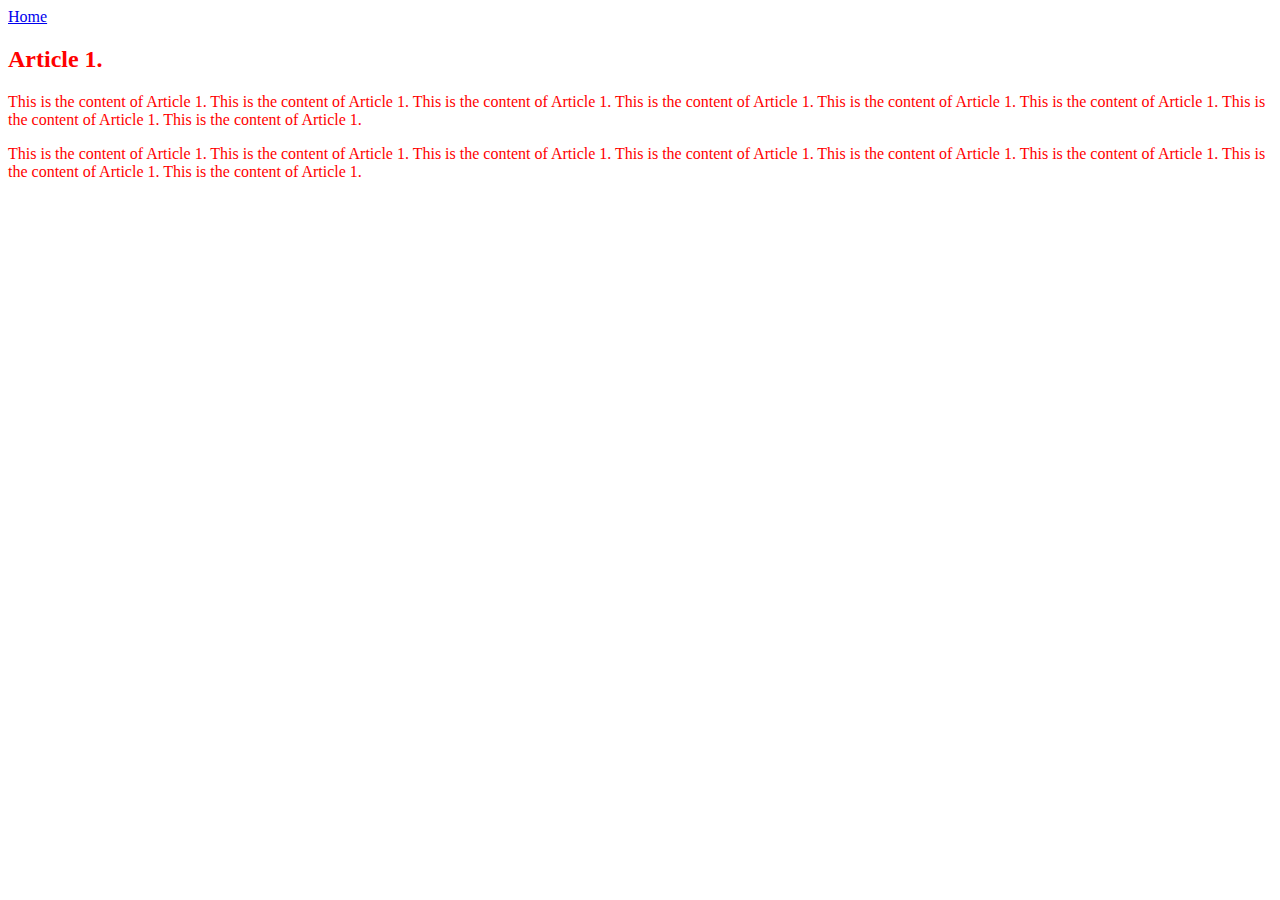
==== ui/Article-1.html @ c89b8a10 "[imad-console] Updates ui/Article-1.html" ====
<html>
    <head>
        <title>Article 1
        </title>
        <meta name="viewport" content="width=device-width,initial-scale=1" />
        <style>
            .container {
                max width: 80px:
                margin:0 auto;
                color: red;
            }
        </style>
    </head>
<body>
        <div class="container">
        <div>
            <a href="/">Home
            </a>
        </div>
    <h2>Article 1.
    </h2>
    <div>
        <p>This is the content of Article 1. This is the content of Article 1. This is the content of Article 1. This is the content of Article 1. This is the content of Article 1. This is the content of Article 1. This is the content of Article 1. This is the content of Article 1.
        </p>
    </div>
    <div>
        <p>This is the content of Article 1. This is the content of Article 1. This is the content of Article 1. This is the content of Article 1. This is the content of Article 1. This is the content of Article 1. This is the content of Article 1. This is the content of Article 1.
        </p>
    </div>
        </div>
</body>
</html>
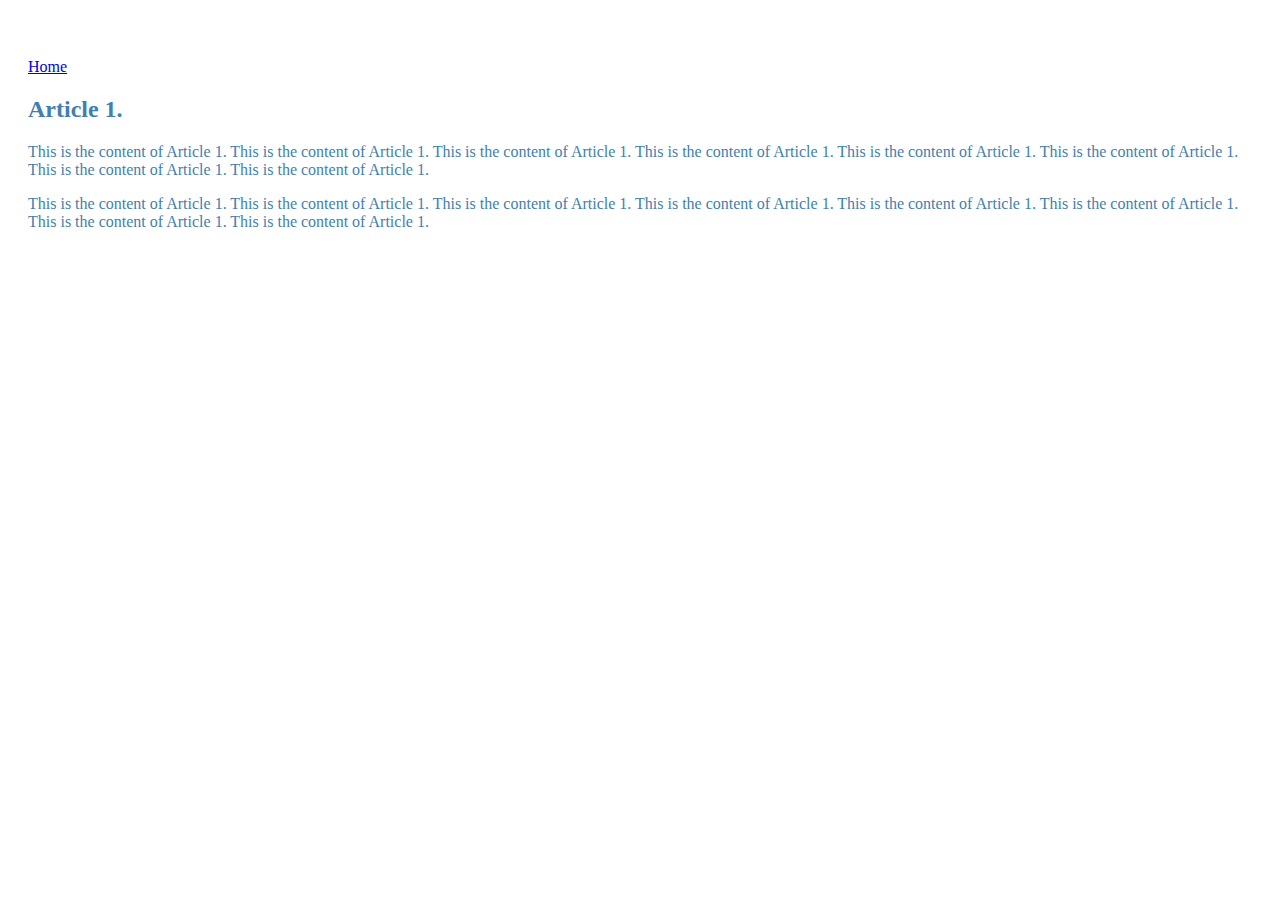
==== commit 537d785c: "[imad-console] Updates ui/Article-1.html" ====
--- a/ui/Article-1.html
+++ b/ui/Article-1.html
@@ -5,9 +5,11 @@
         <meta name="viewport" content="width=device-width,initial-scale=1" />
         <style>
             .container {
-                max width: 80px:
-                margin:0 auto;
-                color: red;
+                    color: #3f7fb1;
+                    font-family: times new roman;
+                    padding-top: 50px;
+                    padding-left: 20px;
+                    padding-right: 20px;
             }
         </style>
     </head>
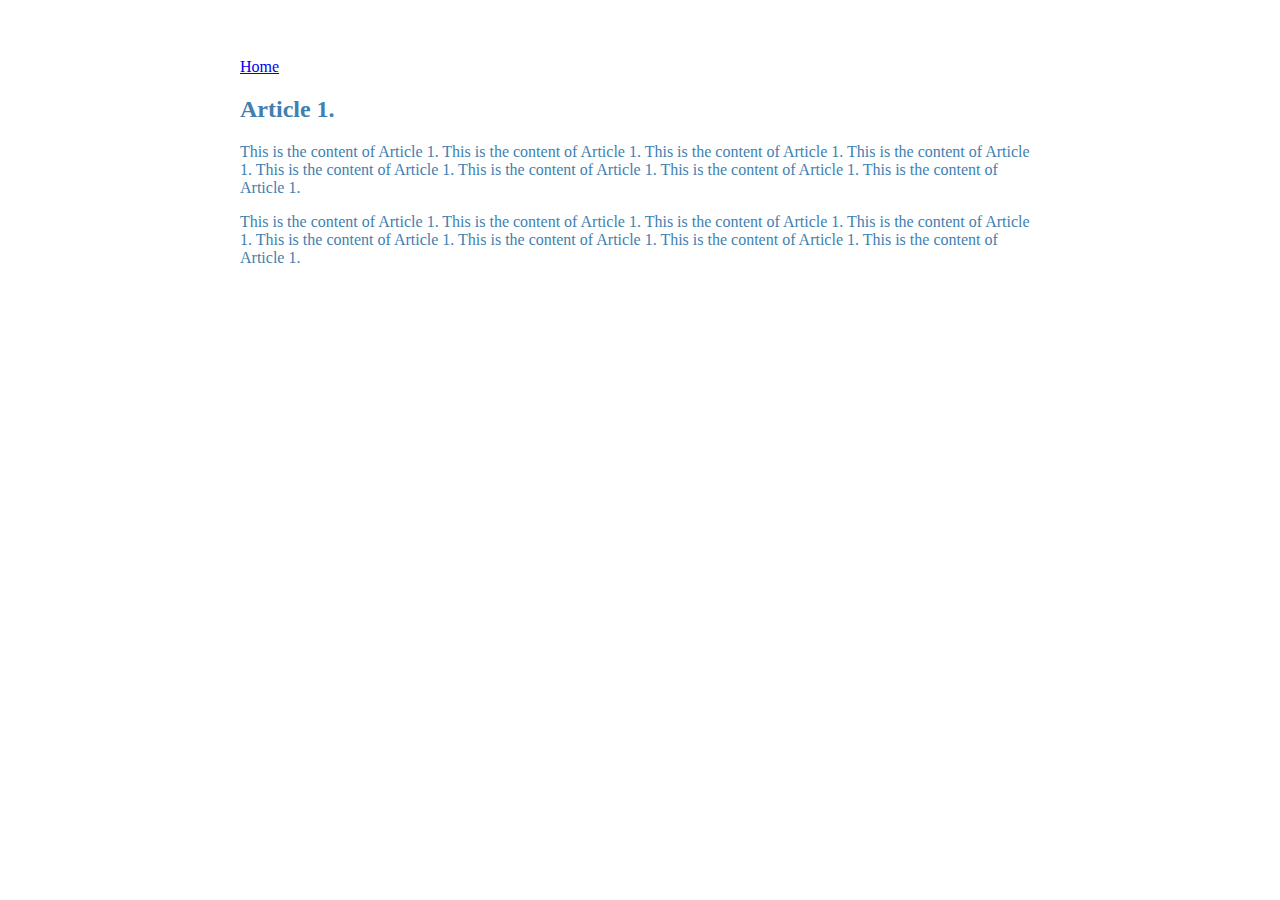
==== commit 961441a3: "[imad-console] Updates ui/Article-1.html" ====
--- a/ui/Article-1.html
+++ b/ui/Article-1.html
@@ -6,6 +6,8 @@
         <style>
             .container {
                     color: #3f7fb1;
+                    max-width:800px;
+                    margin: 0 auto;
                     font-family: times new roman;
                     padding-top: 50px;
                     padding-left: 20px;
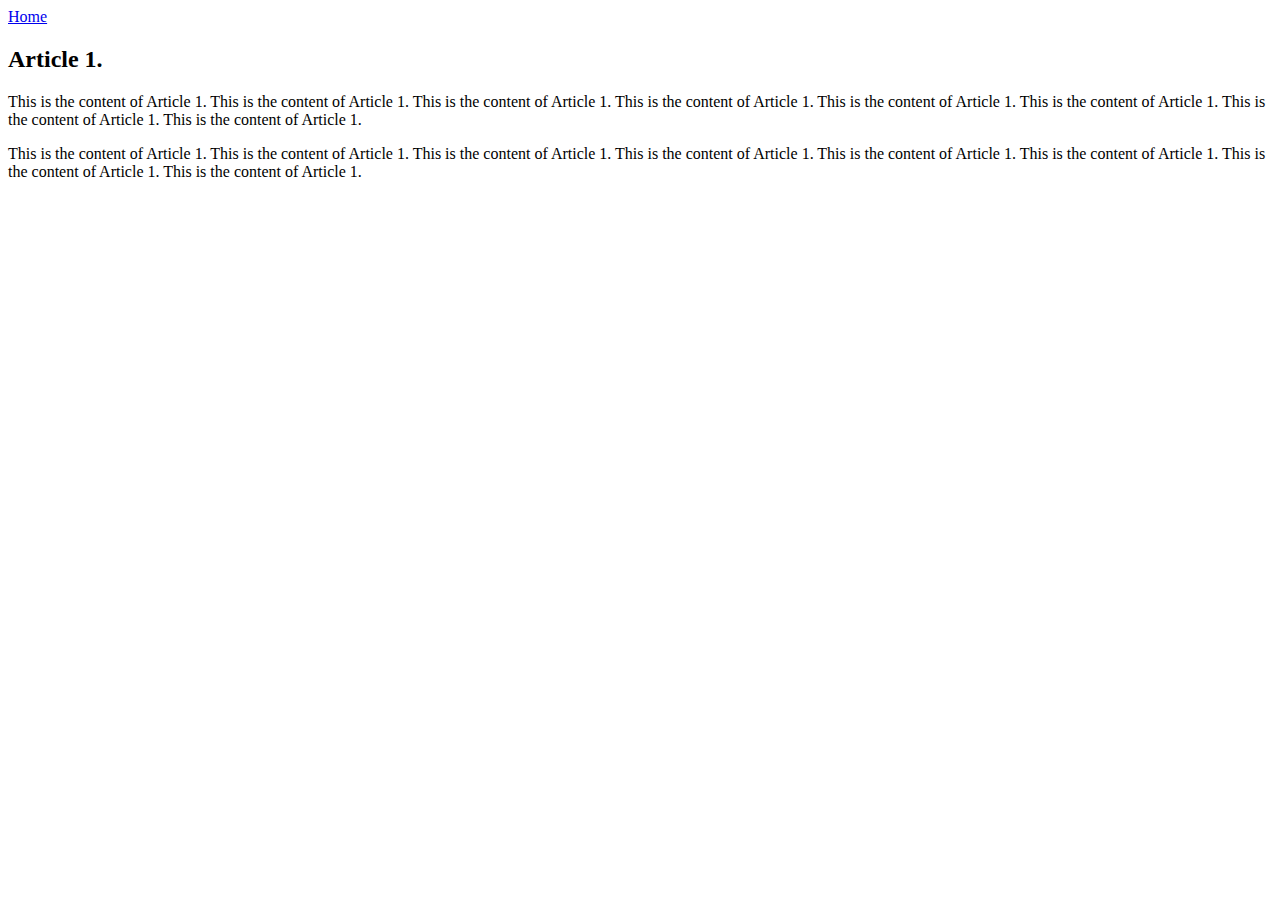
==== commit 2bd6a136: "[imad-console] Updates ui/Article-1.html" ====
--- a/ui/Article-1.html
+++ b/ui/Article-1.html
@@ -3,17 +3,8 @@
         <title>Article 1
         </title>
         <meta name="viewport" content="width=device-width,initial-scale=1" />
-        <style>
-            .container {
-                    color: #3f7fb1;
-                    max-width:800px;
-                    margin: 0 auto;
-                    font-family: times new roman;
-                    padding-top: 50px;
-                    padding-left: 20px;
-                    padding-right: 20px;
-            }
-        </style>
+        <link href="/ui/style.css" rel="stylesheet" />
+        
     </head>
 <body>
         <div class="container">
